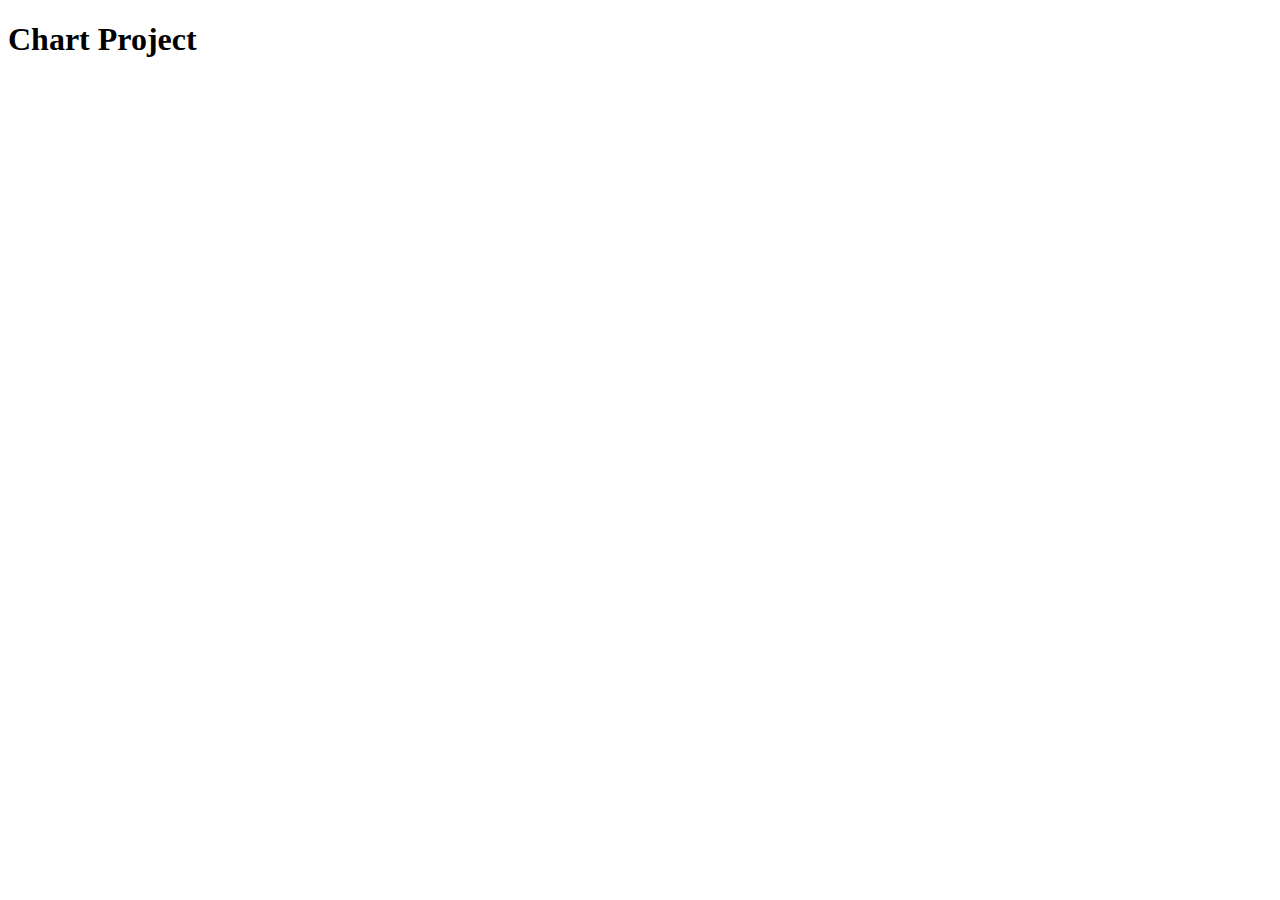
==== src/main/webapp/chart.html @ b4cfe0cc "created a js file to load charts on js" ====
<!DOCTYPE html>

<html>

<head>
  <script src="https://www.gstatic.com/charts/loader.js"></script>
  <script src="/js/chart-loader.js"></script>
  <title>A New Chart</title>
</head>

<body>
  <h1>Chart Project</h1>
  <div id="bookChart"></div>
</body>

</html>
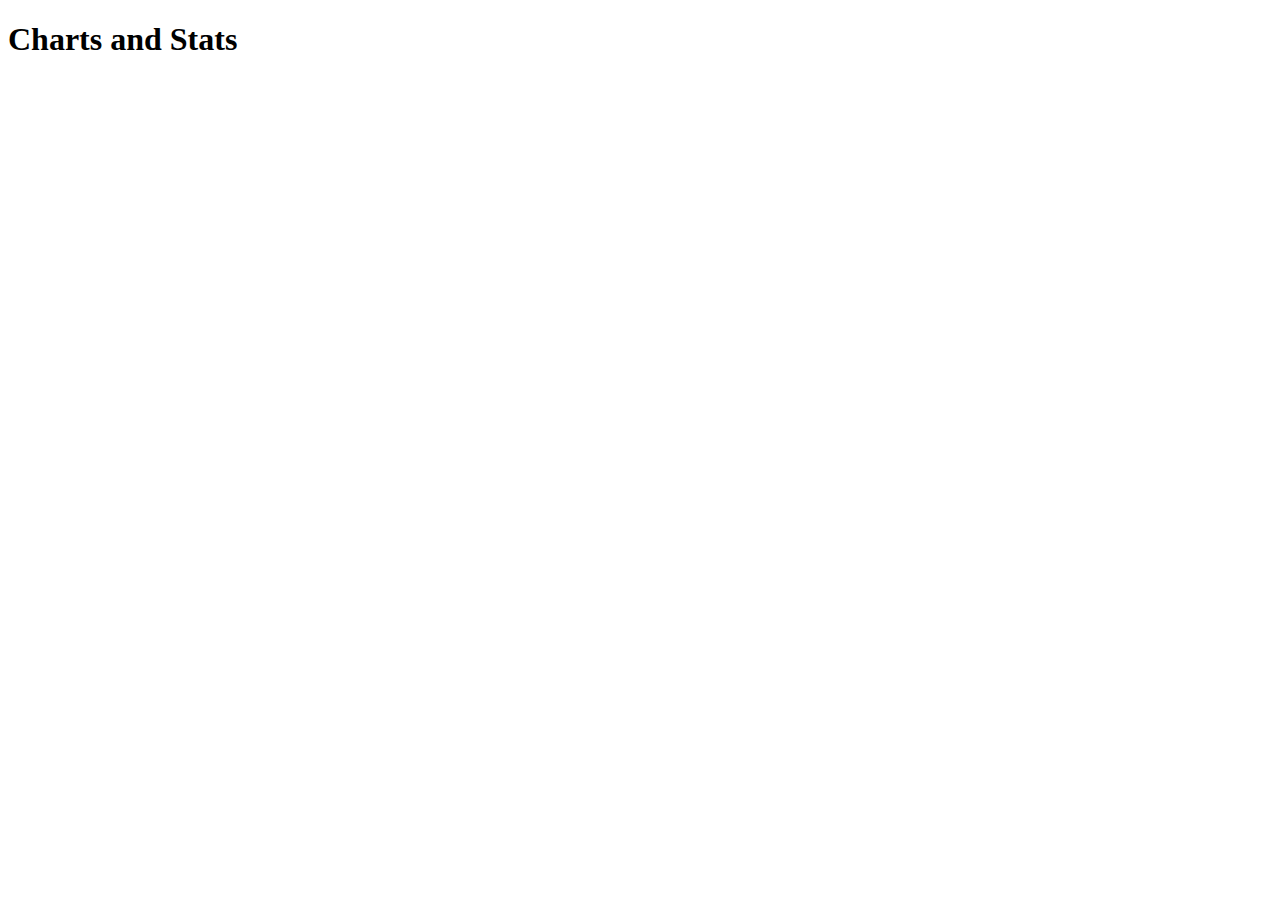
==== commit dbf97fb0: "Main page styling, tweaks on Mark's chart colors, implemented button logic" ====
--- a/src/main/webapp/chart.html
+++ b/src/main/webapp/chart.html
@@ -3,14 +3,21 @@
 <html>
 
 <head>
+  <link rel="stylesheet" href="/css/main.css">
   <script src="https://www.gstatic.com/charts/loader.js"></script>
   <script src="/js/chart-loader.js"></script>
-  <title>A New Chart</title>
+  <title>Charts and Stats</title>
 </head>
 
 <body>
-  <h1>Chart Project</h1>
-  <div id="bookChart"></div>
+<div class="charts">
+  <h1>Charts and Stats</h1>
+</div>
+  <div class="flex-container">
+    <div id="caffeine_chart"></div>
+    <div id="tea_chart"></div>
+    <div id="pie_chart"></div>
+  </div>
 </body>
 
 </html>
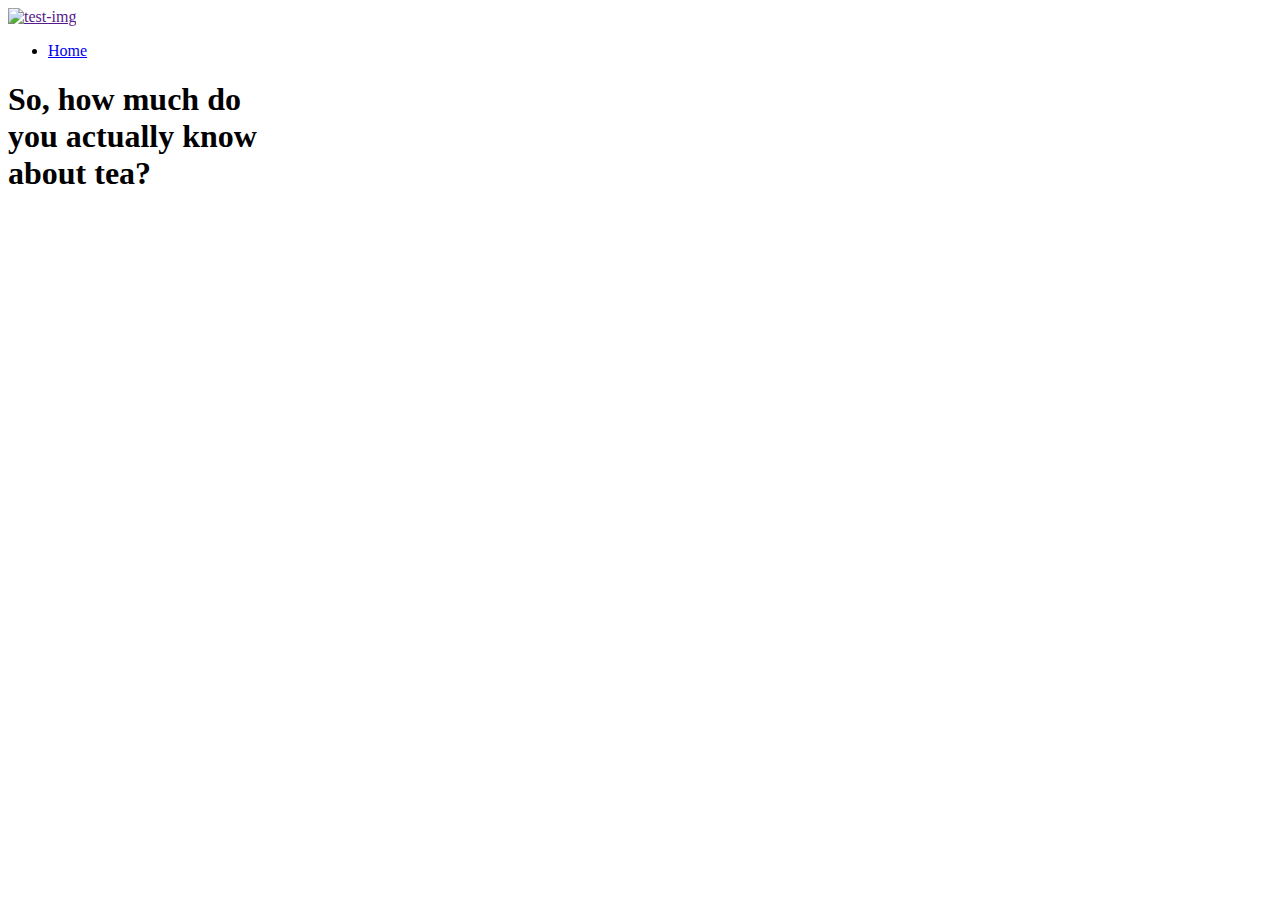
==== commit 5d3d6628: "Merge pull request #21 from codeu-spring-2019-team-9/lastyling" ====
--- a/src/main/webapp/chart.html
+++ b/src/main/webapp/chart.html
@@ -3,21 +3,51 @@
 <html>
 
 <head>
-  <link rel="stylesheet" href="/css/main.css">
   <script src="https://www.gstatic.com/charts/loader.js"></script>
   <script src="/js/chart-loader.js"></script>
   <title>Charts and Stats</title>
+  <meta charset="UTF-8">
+  <link rel="stylesheet" href="/css/main.css">
+  <link rel="icon" type="image/gif/png" href="https://images.vexels.com/media/users/3/128875/isolated/preview/69902d77024fd2848870beab794becb4-tea-plate-cup-icon-by-vexels.png">
 </head>
 
 <body>
-<div class="charts">
-  <h1>Charts and Stats</h1>
-</div>
-  <div class="flex-container">
-    <div id="caffeine_chart"></div>
-    <div id="tea_chart"></div>
-    <div id="pie_chart"></div>
+  <div class="content">
+    <header id="header">
+      <a class="nav-brand" href="" target="_blank">
+        <img src="https://i.postimg.cc/nLrCPBPd/test-image.png" alt="test-img">
+      </a>
+      <!-- Menu -->
+      <nav id="nav-bar" class="navbar">
+        <ul id="navigation" class="nav">
+          <li class="nav-link"><a href="/">Home</a></li>
+        </ul>
+      </nav>
+    </header>
+
+    <link href="https://fonts.googleapis.com/css?family=Arimo" rel="stylesheet">
+
+    <section>
+      <div class="hero">
+        <div class="hero-text">
+        <h1>So, how much do </br> you actually know </br> about tea? </h1>
+        </div>
+      </div>
+
+      <div class="charts">
+        <div class="flex-container">
+          <div id="caffeine">
+            <div id="caffeine_chart"></div>
+          </div>
+          <div id="tea">
+            <div id="tea_chart"></div>
+          </div>
+          <div id="pie">
+            <div id="pie_chart"></div>
+          </div>
+        </div>
+      </div>
+    </section>
   </div>
 </body>
-
 </html>
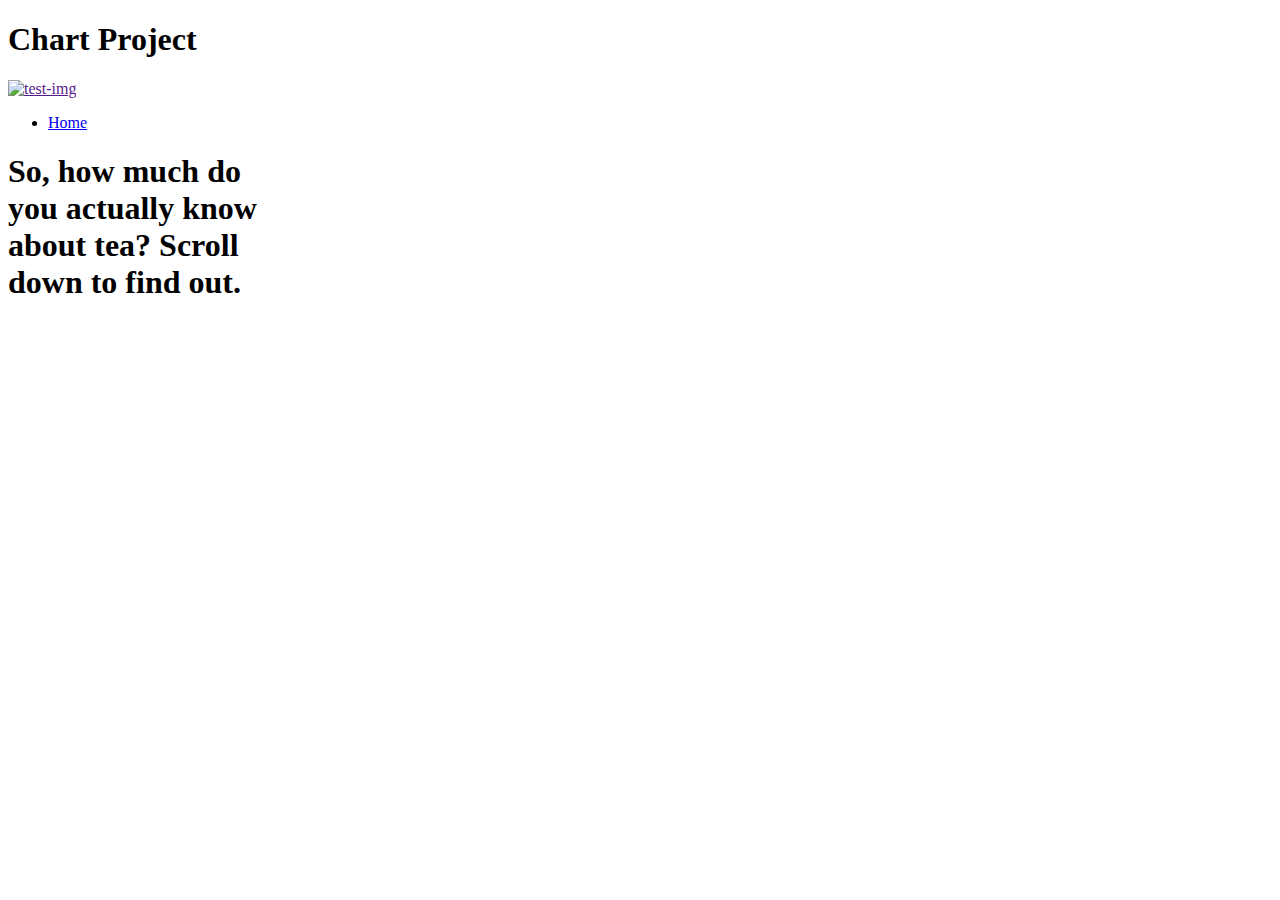
==== commit 09809897: "fixing merge conficts" ====
--- a/src/main/webapp/chart.html
+++ b/src/main/webapp/chart.html
@@ -5,13 +5,20 @@
 <head>
   <script src="https://www.gstatic.com/charts/loader.js"></script>
   <script src="/js/chart-loader.js"></script>
-  <title>Charts and Stats</title>
+  <title>Charts</title>
   <meta charset="UTF-8">
   <link rel="stylesheet" href="/css/main.css">
   <link rel="icon" type="image/gif/png" href="https://images.vexels.com/media/users/3/128875/isolated/preview/69902d77024fd2848870beab794becb4-tea-plate-cup-icon-by-vexels.png">
 </head>
 
 <body>
+  <h1>Chart Project</h1>
+  <div class="flex-container">
+    <div id="message_chart"></div>
+    <div id="caffeine_chart"></div>
+    <div id="tea_chart"></div>
+    <div id="pie_chart"></div>
+</body>
   <div class="content">
     <header id="header">
       <a class="nav-brand" href="" target="_blank">
@@ -28,9 +35,9 @@
     <link href="https://fonts.googleapis.com/css?family=Arimo" rel="stylesheet">
 
     <section>
-      <div class="hero">
+      <div class="hero-charts">
         <div class="hero-text">
-        <h1>So, how much do </br> you actually know </br> about tea? </h1>
+        <h1>So, how much do </br> you actually know </br> about tea? Scroll </br> down to find out. </h1>
         </div>
       </div>
 
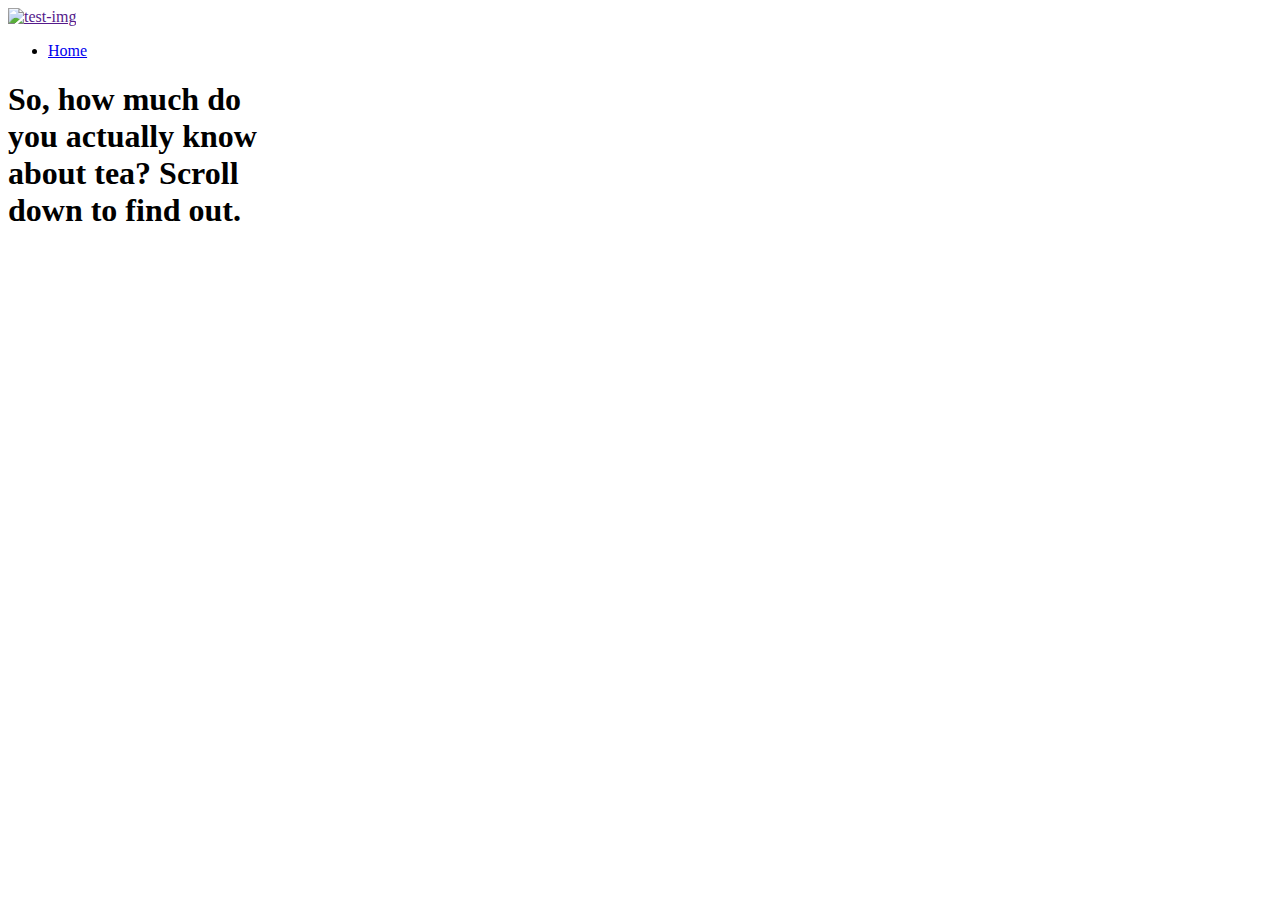
==== commit b6d866c5: "fixing merge conflicts" ====
--- a/src/main/webapp/chart.html
+++ b/src/main/webapp/chart.html
@@ -12,13 +12,6 @@
 </head>
 
 <body>
-  <h1>Chart Project</h1>
-  <div class="flex-container">
-    <div id="message_chart"></div>
-    <div id="caffeine_chart"></div>
-    <div id="tea_chart"></div>
-    <div id="pie_chart"></div>
-</body>
   <div class="content">
     <header id="header">
       <a class="nav-brand" href="" target="_blank">
